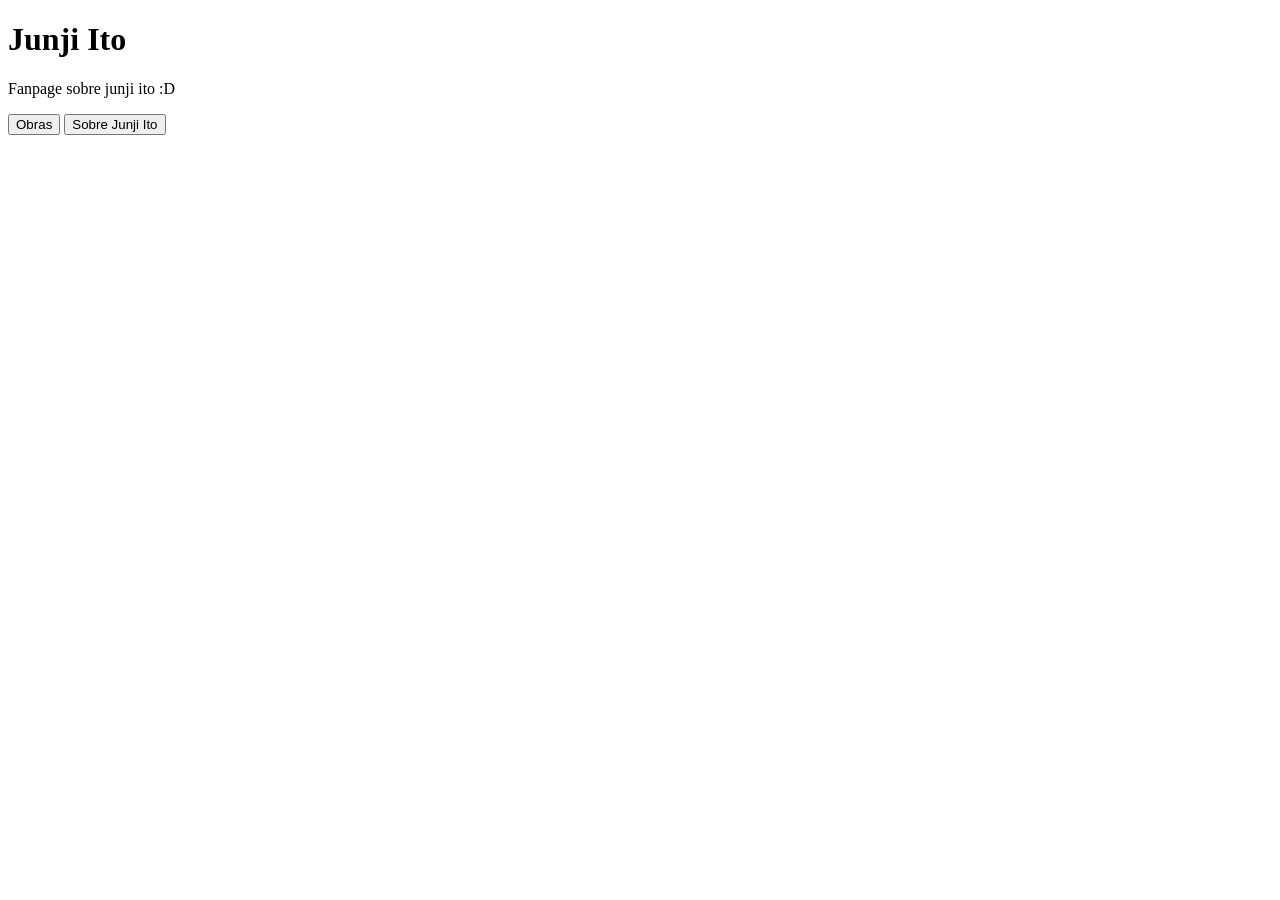
==== index.html @ 68b39f70 "add 9 files to main" ====
<!DOCTYPE html>
<html lang="en">
<head>
    <meta charset="UTF-8">
    <meta name="viewport" content="width=device-width, initial-scale=1.0">
    <title>Document</title>
    <link rel="stylesheet" href="style.css">
    <link href="https://fonts.googleapis.com/css2?family=Creepster&display=swap" rel="stylesheet">
    <link rel="preconnect" href="https://fonts.googleapis.com">
    <link rel="preconnect" href="https://fonts.gstatic.com" crossorigin>
    <link href="https://fonts.googleapis.com/css2?family=Grenze+Gotisch:wght@400;700&display=swap" rel="stylesheet">
    <link href="https://fonts.googleapis.com/css2?family=Underdog&display=swap" rel="stylesheet">
    <link href="https://fonts.googleapis.com/css2?family=Barriecito&display=swap" rel="stylesheet">
    <link href="https://fonts.googleapis.com/css2?family=Mystery+Quest&display=swap" rel="stylesheet">
</head>
<body>
    <h1 class="titulo-principal">Junji Ito</h1>
    <p class="subtitulo-principal">Fanpage sobre junji ito :D</p>
    <div class="contenedor">
    <a href="Obras.html"><button>Obras</button></a>
    <a href="Sobre_Junji_Ito.html"><button>Sobre Junji Ito</button></a>
</div>
</body>
</html>
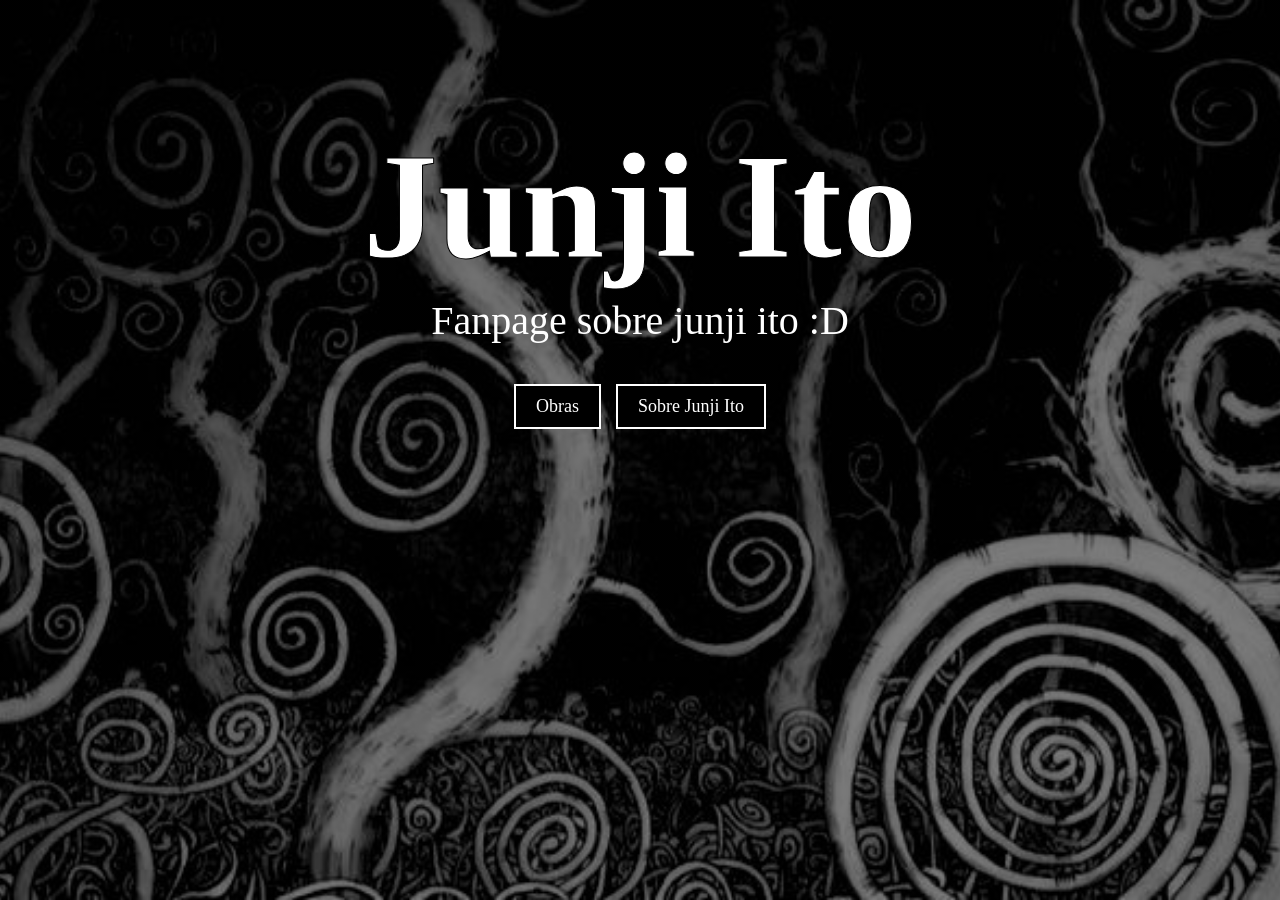
==== commit ad3af45b: "commit 3 files to main" ====
--- a/index.html
+++ b/index.html
@@ -4,7 +4,7 @@
     <meta charset="UTF-8">
     <meta name="viewport" content="width=device-width, initial-scale=1.0">
     <title>Document</title>
-    <link rel="stylesheet" href="style.css">
+    <link rel="stylesheet" href="Style.css">
     <link href="https://fonts.googleapis.com/css2?family=Creepster&display=swap" rel="stylesheet">
     <link rel="preconnect" href="https://fonts.googleapis.com">
     <link rel="preconnect" href="https://fonts.gstatic.com" crossorigin>
--- a/Style.css
+++ b/Style.css
@@ -0,0 +1,104 @@
+body {
+    background-image: linear-gradient(rgba(0,0,0,0.5), rgba(0,0,0,0.5)), url("Fondo.png");
+    background-size: cover;
+    background-position: center;
+    background-repeat: no-repeat;
+    background-attachment: fixed;
+}
+
+.titulo-principal {
+    color: white;
+    font-family: 'Creepster', cursive;
+    text-align: center;
+    font-size: 150px;
+    -webkit-text-stroke: 1px black;
+    margin-bottom: 5px;
+    margin-top: 120px;
+}
+
+.titulo-obras {
+    color: white;
+    font-family: 'Creepster', cursive;
+    text-align: center;
+    font-size: 100px;
+    -webkit-text-stroke: 1px black;
+    margin-bottom: 5px;
+    margin-top: 20px;
+}
+
+.subtitulo-principal {
+    color: white;
+    font-family: 'Mystery Quest', cursive;
+    text-align: center;
+    font-size: 40px;
+    margin-top: 0;
+}
+
+.subtitulo-obras {
+    color: white;
+    font-family: 'Mystery Quest', cursive;
+    text-align: center;
+    font-size: 25px;
+    margin-top: 0;
+}
+
+.parrafo-obras {
+    color: white;
+    font-family: 'Grenze Gotisch', cursive;
+    text-align: center;
+    font-size: 20px;
+    margin-top: 0;
+}
+
+.img-obras {
+    width: 200px;
+    height: auto;
+    border-radius: 25px;
+}
+
+.img-junji {
+    width: 250px;
+    height: auto;
+    border-radius: 200px;
+}
+
+.contenedor {
+    display: flex;
+    justify-content: center;
+    gap: 15px;
+}
+
+.contenedor button {
+    font-family: 'Underdog', cursive;
+    font-size: 18px;
+    padding: 10px 20px;
+    background-color: black;
+    color: white;
+    border: 2px solid white;
+    cursor: pointer;
+    transition: 0.3s;
+}
+
+.contenedor button:hover {
+    background-color: white;
+    color: black;
+}
+
+.contenedor-obras {
+    display: flex;
+    flex-direction: column;
+    align-items: center;
+    gap: 0px;
+    margin-top: 50px;
+}
+
+.contenedor-obras p {
+    max-width: 500px;
+    margin: 0 20px;
+    text-align: center;
+    margin-top: 15px;
+    margin-bottom: 20px;
+    font-family: 'Grenze Gotisch', cursive;
+    color: white;
+    font-size: 20px;
+}
